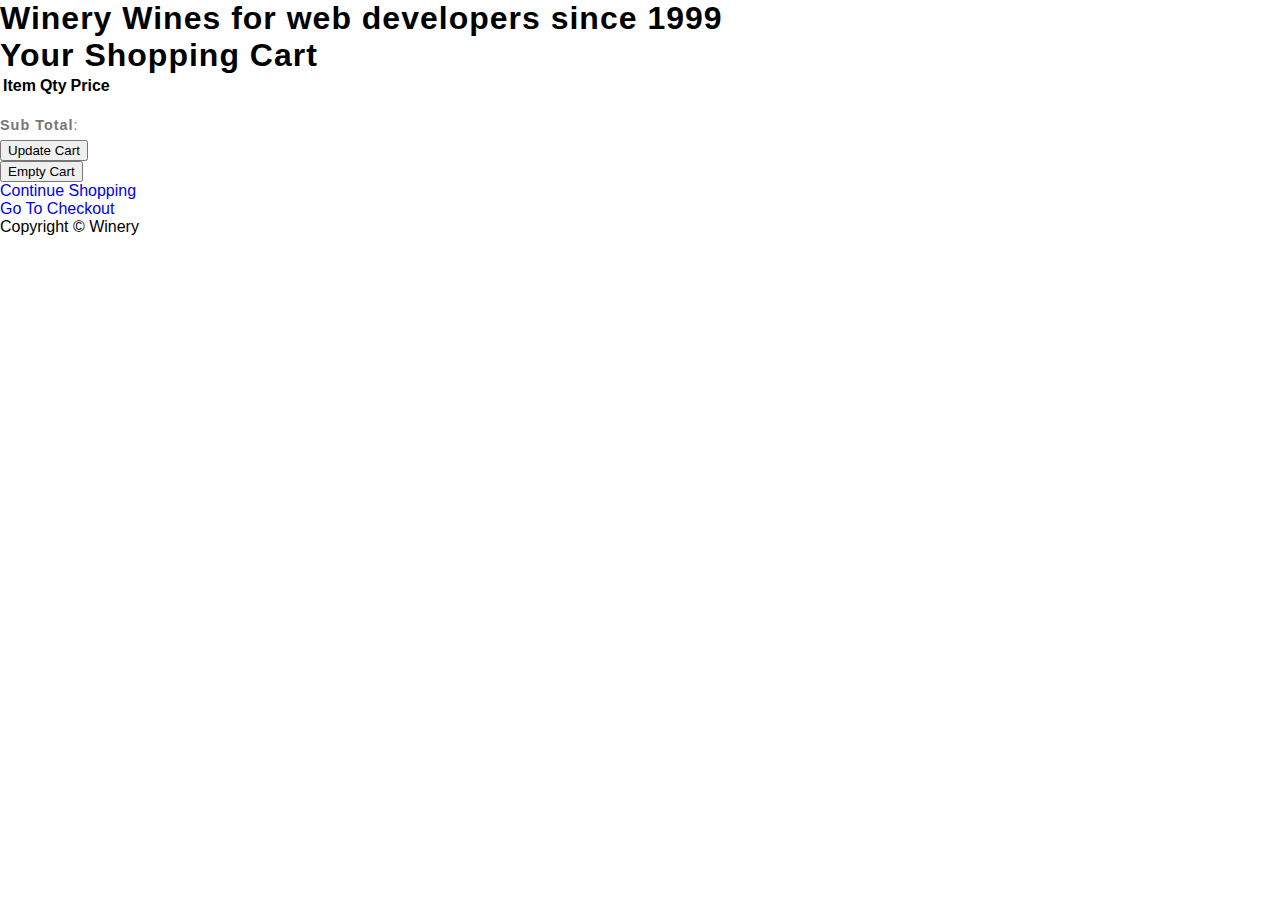
==== cart.html @ 34228cdd "Incremental updates" ====
<!DOCTYPE html>
<html>
<head>
<title>Winery: Your Shopping Cart</title>
<meta charset="utf-8" />
<link rel="stylesheet" href="css/style.css" media="screen" type="text/css" />
<script type="text/javascript" src="http://ajax.googleapis.com/ajax/libs/jquery/2.0.3/jquery.min.js"></script>
<script type="text/javascript" src="js/jquery.shop.js"></script>
</head>

<body>

<div id="site">
    <header id="masthead">
        <h1>Winery <span class="tagline">Wines for web developers since 1999</h1>
    </header>
    <div id="content">
        <h1>Your Shopping Cart</h1>
        <form id="shopping-cart" action="cart.html" method="post">
            <table class="shopping-cart">
              <thead>
                <tr>
                    <th scope="col">Item</th>
                    <th scope="col">Qty</th>
                    <th scope="col" colspan="2">Price</th>
                </tr>
              </thead>
              <tbody>
              
              </tbody>
            </table>
            <p id="sub-total">
                <strong>Sub Total</strong>: <span id="stotal"></span>
            </p>
            <ul id="shopping-cart-actions">
                <li>
                    <input type="submit" name="update" id="update-cart" class="btn" value="Update Cart" />
                </li>
                <li>
                    <input type="submit" name="delete" id="empty-cart" class="btn" value="Empty Cart" />
                </li>
                <li>
                    <a href="index.html" class="btn">Continue Shopping</a>
                </li>
                <li>
                    <a href="checkout.html" class="btn">Go To Checkout</a>
                </li>
            </ul>
        </form>
    </div>
    
    

</div>

<footer id="site-info">
        Copyright &copy; Winery
    </footer>

</body>
</html>
---- css/style.css ----
/*--
	Author:W3layouts
	Author URL: http://w3layouts.com
	License: Creative Commons Attribution 3.0 Unported
	License URL: http://creativecommons.org/licenses/by/3.0/
--*/

html,
body {
    margin: 0;
    font-size: 100%;
    background: #fff;
    font-family: 'Hind', sans-serif;
    scroll-behavior: smooth;
}

body a {
    text-decoration: none;
    transition: 0.5s all;
    -webkit-transition: 0.5s all;
    -moz-transition: 0.5s all;
    -o-transition: 0.5s all;
    -ms-transition: 0.5s all;
}

a:hover {
    text-decoration: none;
}

input[type="button"],
input[type="submit"],
input[type="text"],
input[type="email"],
input[type="search"] {
    transition: 0.5s all;
    -webkit-transition: 0.5s all;
    -moz-transition: 0.5s all;
    -o-transition: 0.5s all;
    -ms-transition: 0.5s all;
    font-family: 'Hind', sans-serif;
}

h1,
h2,
h3,
h4,
h5,
h6 {
    margin: 0;
    letter-spacing: 1px;
    font-family: 'Hind', sans-serif;
}

p {
    font-size: 0.9em;
    color: #777;
    line-height: 1.9em;
    letter-spacing: 1px;
    margin-bottom: 0;
}

ul {
    margin: 0;
    padding: 0;
}


.breadcrumb,
ol {
    margin-bottom: 0 !important;
}

/* header */
/*-- header --*/
.forms {
    margin-top: 1.4em;
}

.top-w3pvt {
    border-bottom: 1px solid #8bb4df;
    padding-bottom: 0.5em;
}

.nav-top-wthree {
    margin: 1em 0;
}

header a.btn {
    border-radius: 4px;
    color: #4d6171;
    letter-spacing: 1px;
    border: none;
    outline: none;
}

header a.btn span {
    color: #fff;
}

.search-form {
    width: 30%;
}

form.newsletter {
    background: #fff;
    padding: 0.3em;
    display: flex;
}

header .search {
    outline: none;
    padding: 6px 20px;
    font-size: 14px;
    color: #000;
    width: 85%;
    background: transparent;
    text-transform: capitalize;
    border: none;
    letter-spacing: 2px;
    float: left;
}

header button.btn {
    color: #fff;
    border: none;
    padding: 7px 0px;
    text-transform: uppercase;
    text-decoration: none;
    background: transparent;
    -webkit-transition: 0.5s all;
    -moz-transition: 0.5s all;
    -o-transition: 0.5s all;
    -ms-transition: 0.5s all;
    transition: 0.5s all;
    float: right;
    cursor: pointer;
    width: 15%;
    font-size: 14px;
    text-align: center;
    background: #ec1c24;
}

.toggle,
[id^=drop] {
    display: none;
}

/* Giving a background-color to the nav container. */
nav {
    margin: 0;
    padding: 0;
    margin-top: 10px;
    float: left;
}


#logo a {
    float: left;
    font-size: .8em;
    display: initial;
    margin: 0;
    letter-spacing: 0px;
    color: #333;
    font-weight: 300;
    padding: 3px 0;
    border: none;
}

#logo a span {
    color: #fff;
    font-size: 1.4em;
    font-weight: 700;
    text-shadow: 3px 1px 3px rgba(19, 18, 18, 0.19);
}

.sub-des {
    text-transform: uppercase;
    display: block;
    font-size: 0.3em;
    margin: 0;
    color: #5b7a9a;
    letter-spacing: 4px;
    font-weight: 600;
    text-shadow: 3px 1px 3px rgba(78, 73, 73, 0.21);
}


.center {
  display: block;
  margin-left: auto;
  margin-right: auto;
  width: 50%;
}

/* Since we'll have the "ul li" "float:left"
 * we need to add a clear after the container. */

nav:after {
    content: "";
    display: table;
    clear: both;
}

/* Removing padding, margin and "list-style" from the "ul",
 * and adding "position:reltive" */
nav ul {
    padding: 0;
    margin: 0;
    list-style: none;
    position: relative;
}

/* Positioning the navigation items inline */
nav ul li {
    margin: 0px;
    display: inline-block;
}

/* Styling the links */
nav a {
    letter-spacing: 2px;
    padding-left: 0;
    padding-right: 0;
    padding: 10px 0;
    font-weight: 400;
    font-size: 0.9em;
    margin: 0 1em;
    color: #515152;
    text-transform: uppercase;
}


nav ul li ul li:hover {
    background: #f8f9fa;
}

/* Background color change on Hover */
nav a:hover {
    color: #ec1c24;
}

.menu li.active a {

    color: #ec1c24;
    font-weight: 600;
}

/* Hide Dropdowns by Default
 * and giving it a position of absolute */
nav ul ul {
    display: none;
    position: absolute;
    top: 30px;
    background: #fff;
    padding: 10px;
    -moz-box-shadow: 1px 3px 8px 0 rgba(0, 0, 0, 0.15);
    -webkit-box-shadow: 1px 3px 8px 0 rgba(0, 0, 0, 0.15);
    box-shadow: 1px 3px 8px 0 rgba(0, 0, 0, 0.15);
}

/* Display Dropdowns on Hover */
nav ul li:hover > ul {
    display: inherit;
}

/* Fisrt Tier Dropdown */
nav ul ul li {
    width: 200px;
    float: none;
    display: list-item;
    position: relative;
}

nav ul ul li a {
    color: #333;
    padding: 5px 10px;
    display: block;
}

ul.menu li span {
    color: #fff;
}

/* Second, Third and more Tiers	
 * We move the 2nd and 3rd etc tier dropdowns to the left
 * by the amount of the width of the first tier.
*/
nav ul ul ul li {
    position: relative;
    top: -60px;
    /* has to be the same number as the "width" of "nav ul ul li" */
    left: 170px;
}

/* Change ' +' in order to change the Dropdown symbol */
li > a:only-child:after {
    content: '';
}


/* Media Queries
--------------------------------------------- */

@media all and (max-width : 992px) {

    /*	#logo {
		display: block;
		padding: 0;
		width: 100%;
		text-align: center;
		float: none;
	} */
    .menu li.active a {
        color: #3369e7;
    }

    nav {
        margin: 0;
    }

    nav a {
        color: #333;
    }

    /* Hide the navigation menu by default */
    /* Also hide the  */
    .toggle + a,
    .menu {
        display: none;
    }

    /* Stylinf the toggle lable */
    .toggle {
        display: inline-block;
        padding: 9px 15px;
        font-size: 20px;
        text-decoration: none;
        border: none;
        float: none;
        background-color: rgba(22, 21, 21, 0.43137254901960786);
        color: #fff;
        margin-bottom: 0;
        cursor: pointer !important;
    }

    .menu .toggle {
        float: none;
        text-align: center;
        margin: auto;
        width: 90%;
        padding: 5px;
        font-weight: normal;
        font-size: 15px;
        letter-spacing: 1px;
    }

    .toggle:hover {
        color: #fff;
        background-color: #3369e7;
    }

    .nav-top-w3pvt {
        margin: 1em 0;
        position: absolute;
        width: 71%;
    }

    /* Display Dropdown when clicked on Parent Lable */
    [id^=drop]:checked + ul {
        display: block;
        background: #fff;
        padding: 15px 0;
        width: 100%;
        text-align: center;
        border: 1px solid #ddd;
    }

    /* Change menu item's width to 100% */
    nav ul li {
        display: block;
        width: 100%;
        padding: 7px 0;
    }

    nav a {
        padding: 5px 0;
    }

    nav a:hover {
        color: #3369e7;
    }

    .login-icon {
        text-align: center;
    }

    nav ul ul .toggle,
    nav ul ul a {
        padding: 0 40px;
    }

    nav ul ul ul a {
        padding: 0 80px;
    }

    nav a:hover,
    nav ul ul ul a {
        background-color: transparent;
    }

    nav ul li ul li .toggle,
    nav ul ul a,
    nav ul ul ul a {
        padding: 14px 20px;
        color: #FFF;
        font-size: 17px;
    }


    nav ul li ul li .toggle,
    nav ul ul a {
        background-color: #fff;
    }

    nav ul ul li a {
        font-size: 15px;
    }

    ul.inner-ul {
        padding: 0 !important;
    }

    /* Hide Dropdowns by Default */
    nav ul ul {
        float: none;
        position: static;
        color: #ffffff;
        /* has to be the same number as the "line-height" of "nav a" */
    }

    /* Hide menus on hover */
    nav ul ul li:hover > ul,
    nav ul li:hover > ul {
        display: none;
    }

    /* Fisrt Tier Dropdown */
    nav ul ul li {
        display: block;
        width: 100%;
        padding: 0;
    }

    nav ul ul ul li {
        position: static;
        /* has to be the same number as the "width" of "nav ul ul li" */

    }

    nav {
        margin: 0;
        padding: 0;
        margin-top: 0;
        float: left;
        width: 48%;
        position: absolute;
        z-index: 99;
    }

}

@media all and (max-width : 330px) {

    nav ul li {
        display: block;
        width: 94%;
    }

}

.user span.fa {
    font-size: 25px;
    color: #fff;
}

/*-- //header --*/

/*--banner--*/
.main-sec {
    background: #74d2e7;
    min-height: 43em;
    position: relative;
}

.main-sec.inner-page {
    background: #74d2e7;
    min-height: 20em;
    position: relative;
}

.banner-left-info {
    margin-top: 14em;
}

.banner-wthree-info h3 {
    font-size: 2.5em;
    text-transform: uppercase;
    color: #333;
    margin-bottom: 0.7em;

}

.banner-wthree-info h3 span {
    color: #fff;
}

.btn.shop {
    background: #ec1c24;
    -moz-transition: all 0.25s ease;
    -o-transition: all 0.25s ease;
    -webkit-transition: all 0.25s ease;
    transition: all 0.25s ease;
    color: #fff;
    padding: 0.6em 2.5em;
    text-transform: uppercase;
    font-size: 0.9em;
    letter-spacing: 2px;
    font-weight: 600;
    -moz-box-shadow: 1px 3px 8px 0 rgba(0, 0, 0, 0.15);
    -webkit-box-shadow: 1px 3px 8px 0 rgba(0, 0, 0, 0.15);
    box-shadow: 1px 3px 8px 0 rgba(0, 0, 0, 0.15);
}

/*--//banner--*/

/*--about--*/
.ab-content-img {
    background: url(../images/banner1.jpg) no-repeat center;
    background-size: cover;
    -webkit-background-size: cover;
    -o-background-size: cover;
    -moz-background-size: cover;
    -ms-background-size: cover;
    min-height: 27em;
}

.title-wthree,
.title-wthree.two {
    font-size: 2.5em;
    text-transform: uppercase;
    color: #333;
    margin-bottom: 0.7em;
    font-weight: 600;
}

.title-wthree.two {
    color: #fff;
}

.ab-content h4 {
    font-size: 1.2em;
    color: #4c4d4e;
    margin: 2em 0 1em 0;
    text-transform: uppercase;
    font-weight: 600;
}

.ab-info-con {
    padding: 0 0.5em;
}

.ab-info-con.ab-inf-page h4 {
    font-size: 1.4em;
    color: #4c4d4e;
    margin: 0em 0 1.2em 0;
    text-transform: uppercase;
    font-weight: 600;
}

.ab-info-con.ab-inf-page {
    margin-top: 7em;
}

/*--//about--*/
/*--blogs--*/

/*--//blogs--*/
/*--/mid--*/
.bottom-w3pvt-left {
    position: relative;
}

h4.text-wthree {
    font-size: 2em;
    color: #fff;
    font-weight: 300;
}

.pos-wthree {
    position: absolute;
    bottom: 20%;
    left: 10%;
}

.pos-w3pvt {
    right: 10%;
    position: absolute;
    bottom: 20%;
}

h4.text-w3pvt {

    font-size: 2em;
    color: #fff;
    font-weight: 300;
}

/*--//mid--*/

/*--/collection--*/


/*--//collection--*/
/* gallery page */
.gal-img img,
.popup img {
    width: 100%;
}

/* popup */
.popup-effect {
    position: fixed;
    top: 0;
    bottom: 0;
    left: 0;
    right: 0;
    background: rgba(0, 0, 0, 0.7);
    transition: opacity 0ms;
    visibility: hidden;
    opacity: 0;
    z-index: 99;
}

.popup-effect:target {
    visibility: visible;
    opacity: 1;
}

.popup {
    background: #fff;
    border-radius: 4px;
    max-width: 430px;
    position: relative;
    margin: 8em auto;
    padding: 3em 2em;
    z-index: 999;
    text-align: center;
}

.popup .close {
    position: absolute;
    top: 5px;
    right: 15px;
    transition: all 200ms;
    font-size: 30px;
    font-weight: bold;
    text-decoration: none;
    color: #000;
}


/* //popup */
/* //gallery page */
/*--/shipping-grids--*/
.shiopping-w3pvt-gd {
    background: #080808;
    padding: 2em;
}

.shiopping-w3pvt-gd.sec {
    background: #333;
}

.shiopping-w3pvt-gd:hover {
    background: #74d2e7;
    -moz-transition: all 0.25s ease;
    -o-transition: all 0.25s ease;
    -webkit-transition: all 0.25s ease;
    transition: all 0.25s ease;
}

.shiopping-w3pvt-gd h3 {
    font-size: 1.2em;
    color: #fff;
    margin: 0.5em 0;
    text-transform: uppercase;
    font-weight: 600;
}

.icon-gd span {
    font-size: 2em;
    text-align: center;
    color: #ec1c24;
    margin-bottom: 0.3em;
}

/*--//shipping-grids--*/
/*--/newsletter--*/
.newsletter-w3pvt,
.collections {
    background: #f7f7f7;
}

.newsletter-w3pvt form {
    margin: 0 auto;
    width: 60%;
}

.newsletter-w3pvt p {
    font-size: 1.2em;
    margin-bottom: 2em;
    color: #777;
    font-weight: 600;
}

.subscribe-sec input {

    padding: 0.85em 1em;
    color: #495057;
    border-radius: 0.25rem;
    font-size: 0.9em;
    border: none;
    outline: none;
    letter-spacing: 2px;
    -moz-box-shadow: 1px 3px 8px 0 rgba(0, 0, 0, 0.15);
    -webkit-box-shadow: 1px 3px 8px 0 rgba(0, 0, 0, 0.15);
    box-shadow: 1px 3px 8px 0 rgba(0, 0, 0, 0.15);
    -moz-box-shadow: 1px 3px 8px 0 rgba(0, 0, 0, 0.15);
    -webkit-box-shadow: 1px 3px 8px 0 rgba(0, 0, 0, 0.15);
    box-shadow: 1px 3px 8px 0 rgba(0, 0, 0, 0.15);
}

.btn.submit {
    background: #74d2e7;
    -moz-transition: all 0.25s ease;
    -o-transition: all 0.25s ease;
    -webkit-transition: all 0.25s ease;
    transition: all 0.25s ease;
    color: #fff;
    padding: 0.8em 3em;
    text-transform: uppercase;
    font-size: 0.9em;
    letter-spacing: 2px;
    font-weight: 600;
    -moz-box-shadow: 1px 3px 8px 0 rgba(0, 0, 0, 0.15);
    -webkit-box-shadow: 1px 3px 8px 0 rgba(0, 0, 0, 0.15);
    box-shadow: 1px 3px 8px 0 rgba(0, 0, 0, 0.15);
}

.btn.submit:hover,
.btn.shop:hover {
    opacity: 0.9;
}

/*--//newsletter--*/

.content-grid {
    max-width: 500px;
    margin: 6em auto;
}

ul.links-unordered-list li.active a {
    background: rgba(255, 255, 255, 0.05);
    padding: 5px 20px;
    color: #fff;
}

.icon span.fa {
    font-size: 3em;
    color: #555;
}

.icon {
    margin-bottom: 3em;
}

.content-bottom {
    padding: 0em 4em;
    margin: 0 1em;
    position: relative;
    z-index: 1;
}

.logo h1 a {
    font-size: 25px;
    color: #fff;
    text-transform: capitalize;
    font-weight: 600;
    letter-spacing: 1px;
}

.content-grid ul li {
    display: inline-block;
}

li.switch-slide {
    float: left;
}

ul.list-login li:nth-child(2) {
    float: right;
}

ul.list-login-bottom li:nth-child(2) {
    float: right;
}

.field-group label {
    font-size: 15px;
}

.check {
    margin: .5em 0;
}

.checkbox input,
.radio input {
    position: absolute;
    left: -9999px;
}

.checkbox i {
    position: absolute;
    bottom: 5px;
    left: 2px;
    display: block;
    width: 14px;
    height: 14px;
    outline: none;
    border: none;
    background: #fff;
}

.check label {
    margin: 0;
    font-size: 1em;
    text-transform: capitalize;
    color: #fff;
    letter-spacing: 1px;
    font-weight: 300;
}

.checkbox {
    position: relative;
    padding-left: 28px !important;
    cursor: pointer;
}

.checkbox input:checked + i:after,
.radio input:checked + i:after {
    opacity: 1;
}


.checkbox input + i:after,
.radio input + i:after {
    position: absolute;
    opacity: 0;
    transition: opacity 0.1s;
    -o-transition: opacity 0.1s;
    -ms-transition: opacity 0.1s;
    -moz-transition: opacity 0.1s;
    -webkit-transition: opacity 0.1s;
}

/*/////////////// FORM STYLES ////////////////////*/
ul.list-login {
    margin-top: 1.5em;
    margin-bottom: 1em;
}


.content-input-field button.btn {
    background: #ec1c24;
    border: none;
    color: #fff;
    padding: 15px 15px;
    text-transform: uppercase;
    font-size: 16px;
    width: 100%;
    margin-top: 10px;
    letter-spacing: 2px;
    cursor: pointer;
    transition: 0.5s all;
    -webkit-transition: 0.5s all;
    -moz-transition: 0.5s all;
    -o-transition: 0.5s all;
    -ms-transition: 0.5s all;
    border-radius: 0px;
}

.bottom-grid,
.bottom-grid1 {
    display: flex;
    display: -webkit-box;
    display: -moz-box;
    display: -ms-flexbox;
    display: -webkit-flex;
    justify-content: space-between;
    margin: 0em 10em;
}

ul.links-unordered-list li {
    display: inline-block;
    margin-right: 10px;
}

ul.links-unordered-list li a {
    font-size: 16px;
    color: #ccc;
    font-weight: normal;
    letter-spacing: 1px;
    padding: 0 5px;
    text-transform: capitalize;
}

.content-input-field input {
    font-size: 16px;
    font-weight: 300;
    color: #888;
    letter-spacing: 1px;
    border: none;
    box-sizing: border-box;
    width: 100%;
    outline: none;
    background: rgba(0, 123, 255, 0.06);
    margin-bottom: 20px;
    padding: 15px 20px;
    border-radius: 0px;
}

::-webkit-input-placeholder {
    /* Chrome/Opera/Safari */
    color: #888;
}

::-moz-placeholder {
    /* Firefox 19+ */
    color: #888;
}

::-ms-input-placeholder {
    /* IE 10+ */
    color: #888;
}

::-moz-placeholder {
    /* Firefox 18- */
    color: #888;
}

/* switch */

label.switch {
    position: relative;
    display: inline-block;
    height: 18px;
    padding-left: 3em;
    cursor: pointer;
    color: #ccc;
    font-weight: 300;
}

.content-bottom li:nth-child(2) a,
label.switch {
    font-size: 15px;
    letter-spacing: 1px;
    font-weight: 300;
    color: #999 !important;
    text-transform: capitalize;
}

ul.list-login-bottom li:nth-child(1) a,
ul.list-login-bottom li:nth-child(2) a,
.list-login-bottom a {
    font-size: 12px;
    letter-spacing: 2px;
    font-weight: normal;
    text-transform: uppercase;
    color: #333;
}

.content-bottom li:nth-child(2) a,
.content-bottom li:nth-child(1) a {
    color: #333;
}

.switch input {
    display: none;
}

.slider {
    position: absolute;
    cursor: pointer;
    top: 2px;
    left: 0;
    right: 0;
    bottom: 0;
    width: 21%;
    background-color: #cfd7d9;
    -webkit-transition: .4s;
    transition: .4s;
}

.slider:before {
    position: absolute;
    content: "";
    height: 10px;
    width: 10px;
    left: 4px;
    bottom: 3px;
    background-color: #555;
    -webkit-transition: .4s;
    transition: .4s;
}

input:checked + .slider {
    background-color: #cfd7d9;
}

input:focus + .slider {
    box-shadow: 0 0 1px #555;
}

input:checked + .slider:before {
    -webkit-transform: translateX(14px);
    -ms-transform: translateX(14px);
    transform: translateX(14px);
}

/* Rounded sliders */

.slider.round {
    border-radius: 34px;
}

.slider.round:before {
    border-radius: 50%;
}



/* //switch */
/*--/shop-page--*/
.item-info-product h4 a {
    color: #080808;
    font-size: 15px;
    letter-spacing: 1px;
    text-transform: uppercase;
    font-weight: 700;
}

span.money {
    font-size: 1em;
    font-weight: 800;
    color: #ff4c4c;
    letter-spacing: 2px;
}

ul.stars li {
    display: inline-block;

}

ul.stars li a span {
    font-size: 0.7em;
    color: #6a6c6d;
    margin: 0 0.2em;
}

ul.stars li a span:hover {
    opacity: 0.8;
}

.product_price {
    margin: 1em 0 0 0;
    padding: 1em 0 0 0;
    border-top: 1px solid #ddd;
}

.product-shoe-info {
    background: #f7f7f7;
    padding: 1em;
}

.item-info-product {
    padding: 1em 0 1em 0;
}

span.line {
    text-decoration: line-through;
    color: #999;
    font-weight: 300;
}

.men-thumb-item {
    padding: 1em;
}

ul.pagination li a {
    color: #555;
}

/*--/single--*/
h3.shop-sing {
    text-transform: uppercase;
    font-size: 1.2em;
    letter-spacing: 2px;
    margin: 1.5em 0 2em 0;
    color: #323a40;
}

p.italic-blue {
    font-style: italic;
    color: #89bff3;
    font-weight: 500;
}

.available span a {
    margin: 4% 0;
    display: block;
    color: #555555;
    font-size: 0.8725em;
    text-transform: uppercase;
    text-shadow: 0 1px 0 #ffffff;
    text-decoration: underline;
}

.desc1-right h3 {
    text-shadow: 0 1px 0 #ffffff;
    color: #1e272e;
    font-size: 1.1em;
    margin-bottom: 15px;
}

.desc1-right h5 {
    font-size: 1.3em;
    color: #62676b;
    line-height: 1.5em;
    -webkit-text-stroke: 0.2px;
    font-weight: 400;
}

.desc1-right h5 a {
    margin-left: 5px;
    color: #555555;
    text-transform: capitalize;
    font-size: 14px;
    -webkit-text-stroke: 0px;
    letter-spacing: 0px;
}

.share h4 {
    font-size: 0.9em;
    color: #555555;
    margin-bottom: 10px;
    text-transform: uppercase;
    text-shadow: 0 1px 0 #ffffff;
    font-weight: 400;
}

h3.title-wthree-single {
    font-size: 1.8em;
    text-transform: uppercase;
    color: #333;
    margin-bottom: 0.7em;
    font-weight: 600;
}

.desc1-right h5 span {
    text-decoration: line-through;
}

.newsletter-w3pvt p.get-inf {
    font-weight: 300;
    font-size: 1em;
}

/*--//single--*/
/*--//shop-page--*/
/*--/contact--*/
.contact_right,
.contact_left {
    border: 2px solid #f7f7f7;
}

.contact_left iframe {
    width: 100%;
    outline: none;
    border: none;
    height: 100%;
}

.information-wthree h4 {
    font-size: 1.2em;
    font-weight: 600;
    letter-spacing: 1px;
    color: #333;
}

.information-wthree label {
    font-size: 1.2em;
    color: #ec1c24;
    margin-bottom: 0;
    margin-top: 1em;
}

textarea {
    min-height: 120px;
    resize: none;
    font-size: 16px;
    font-weight: 300;
    color: #888;
    letter-spacing: 1px;
    border: none;
    box-sizing: border-box;
    width: 100%;
    outline: none;
    background: rgba(0, 123, 255, 0.06);
    margin-bottom: 20px;
    padding: 15px 20px;
    border-radius: 0px;
}

p.cont-wthree-para a {
    font-size: 1.1em;
    color: #ec1c24;
    line-height: 3em;
}

/*--//contact--*/
/* footer */
/* footer logo */
.footer_wthree_gridf h2 a {
    display: inline-block;
    font-weight: 300;
    font-size: 1em;
    letter-spacing: 1px;
    color: #333;
    text-shadow: 2px 5px 3px rgba(0, 0, 0, 0.06);
    padding: 0;
}

.footer_wthree_gridf h2 a span {
    font-weight: 700;
    color: #74d2e7;
    font-size: 1.4em;
}

.sub-des2 {
    text-transform: uppercase;
    display: block;
    font-size: 0.7em;
    margin: 0;
    color: #999;
    letter-spacing: 7px;
    font-weight: 600;
    text-shadow: 3px 1px 3px rgba(78, 73, 73, 0.21);
}

/* //footer logo */
.cpy-right {
    background: #eff1f1;
}

/* footer navigation */
.footer_wthree_gridf_list li {
    list-style: none;
}

.footer_wthree_gridf_list li span.fa {
    color: #ee4f4f;
    padding-right: 1em;
}

.footer_wthree_gridf_list li a {
    color: #555;
    text-decoration: none;
    text-transform: uppercase;
    letter-spacing: 1px;
    font-size: 0.75em;
    display: block;
    font-weight: 600;
    margin: 1.8em 0;
}

.footer_wthree_gridf_list li a:hover {
    color: #EA4335;
}

.footer_wthree_gridf_list li:last-child {
    margin-bottom: 0;
}

.addressf-agileits-wthree p span.fa {
    margin-right: .2em;
    color: #ee4f4f;
    display: inline-block;
    text-align: center;
    font-size: 3em;
    vertical-align: middle;
}

h3.sub-w3ls-headf {
    color: #3a3a3a;
    font-size: 1.5em;
    font-weight: 600;
    letter-spacing: 1.5px;
    margin-bottom: .7em;
    line-height: 30px;
    text-shadow: 0 1px 2px rgba(0, 0, 0, 0.29);
}

/* //footer navigation */
.move-top span {
    color: #212529;
    text-align: center;
    border: none;
    line-height: 2em;
}

/* social icons */
.w3ls-fsocial-grid {
    padding: 2em 0;
    border-top: 1px solid #edeff1;
    margin: 3em 0 0 0;
    text-align: center;
    border-bottom: 1px solid #edeff1;
}

.social-ficons ul {
    padding: 0;
    margin: 0;
}

.social-ficons ul li {
    display: inline-block;
    margin: 0 1em;
}

.social-ficons ul li a {
    color: #333;
    text-align: center;
    font-size: 15px;
}

.social-ficons ul li a span.fa.fa-facebook {
    height: 32px;
    width: 32px;
    line-height: 32px;
    background: transparent;
    margin-right: 4px;
    color: #3b5998;
    transition: 0.5s all;
    -webkit-transition: 0.5s all;
    -moz-transition: 0.5s all;
    -o-transition: 0.5s all;
    -ms-transition: 0.5s all;
}

.social-ficons ul li a:hover span.fa.fa-facebook {
    height: 32px;
    width: 32px;
    line-height: 32px;
    background: #3b5998;
    color: #FFFFFF;
}

.social-ficons ul li a span.fa.fa-twitter {
    height: 32px;
    width: 32px;
    line-height: 32px;
    background: transparent;
    margin-right: 4px;
    color: #1da1f2;
    transition: 0.5s all;
    -webkit-transition: 0.5s all;
    -moz-transition: 0.5s all;
    -o-transition: 0.5s all;
    -ms-transition: 0.5s all;
}

.social-ficons ul li a:hover span.fa.fa-twitter {
    height: 32px;
    width: 32px;
    line-height: 32px;
    background: #1da1f2;
    color: #FFFFFF;
}

.social-ficons ul li a span.fa.fa-linkedin {
    height: 32px;
    width: 32px;
    line-height: 32px;
    background: transparent;
    margin-right: 4px;
    color: #0e76a8;
    transition: 0.5s all;
    -webkit-transition: 0.5s all;
    -moz-transition: 0.5s all;
    -o-transition: 0.5s all;
    -ms-transition: 0.5s all;
}

.social-ficons ul li a:hover span.fa.fa-linkedin {
    height: 32px;
    width: 32px;
    line-height: 32px;
    background: #0e76a8;
    color: #FFFFFF;
}

.cpy-right a {
    color: #888;
}

/* //social icons */
/* footer */
/*--//footer --*/
/*--responsive--*/

@media(max-width:1450px) {

    .title-wthree,
    .title-wthree.two {
        font-size: 2.3em;
    }

    h4.text-w3pvt,
    h4.text-wthree {
        font-size: 1.6em;
    }
}

@media(max-width:1366px) {
    .main-sec {
        min-height: 35em;
        position: relative;
    }

    .banner-left-info {
        margin-top: 12em;
    }

    .main-sec.inner-page {
        min-height: 16em;
    }
}

@media(max-width:1280px) {
    .banner-wthree-info h3 {
        font-size: 2.3em;
        margin-bottom: 0.7em;
    }

    .ab-content h4 {
        font-size: 1em;
        margin: 2em 0 1em 0;
    }
}

@media(max-width:1080px) {
    .newsletter-w3pvt form {
        margin: 0 auto;
        width: 90%;
    }
}

@media(max-width:1050px) {
    .social-ficons ul li {
        margin: 0 0.5em;
    }
}

@media(max-width:1024px) {}

@media(max-width:992px) {
    .banner-left-info {
        margin: 3em 0;
    }

    .banner-img img {
        width: 70%;
    }

    .banner-wthree-info h3 {
        font-size: 2.5em;
        padding: 0 2em 0 0em;
    }

    .ab-content-img {
        min-height: 20em;
    }

    .bottom-w3pvt-left img {
        width: 100%;
    }

    .social-ficons ul li {
        margin: 0 0.3em;
    }

    .shop-info-grid {
        float: left;
        width: 50%;
    }
}

@media(max-width:900px) {

    .title-wthree,
    .title-wthree.two {
        font-size: 2em;
    }

    h4.text-wthree {
        font-size: 1.6em;
    }
}

@media(max-width:800px) {
    .search-form {
        width: 40%;
        float: right;
    }

    .item-info-product h4 a {
        font-size: 12px;
    }
}

@media(max-width:768px) {}

@media(max-width:767px) {
    .content-gd-wthree {
        margin: 2em 0;
    }

    .contact_left.p-4 {
        margin-top: 2em;
    }

    .newsletter-w3pvt p {
        font-size: 1em;
    }

    .subscribe-sec input {
        margin-bottom: 1em;
    }
}

@media(max-width:736px) {
    .banner-wthree-info h3 {
        font-size: 2.3em;
        padding: 0 2em 0 0em;
    }
}

@media(max-width:600px) {
    .banner-wthree-info h3 {
        font-size: 2em;
        padding: 0 2em 0 0em;
    }

    .title-wthree,
    .title-wthree.two {
        font-size: 1.8em;
    }

    .btn.shop {
        padding: 0.6em 2em;
    }

    .content-grid {
        max-width: 500px;
        margin: 3em auto;
    }

    nav a {
        font-size: 0.8em;
    }

    .content-bottom {
        padding: 0em 0em;
        margin: 0 1em;
    }

    .btn.shop {
        padding: 0.6em 1.5em;
        font-size: 0.8em;
    }

    .ab-content-img {
        min-height: 15em;
    }
}

@media(max-width:568px) {
    .main-sec.inner-page {
        min-height: 13em;
    }

    #logo a {
        float: left;
        font-size: .7em;
    }

    .shop-info-grid {
        float: left;
        width: 80%;
        margin: 0 auto;
    }

    .page-link {
        padding: 0.5rem 0.5rem;
        margin-left: -1px;
    }

    header .search {
        padding: 6px 10px;
        font-size: 12px;
        width: 85%;
    }
}

@media(max-width:480px) {
    .sub-des {
        font-size: 0.27em;
        letter-spacing: 4px;
    }

    header a.btn {
        font-size: 0.85em;
    }
}

@media(max-width:440px) {
    .banner-wthree-info h3 {
        font-size: 1.8em;
        padding: 0 2em 0 0em;
    }

    .banner-left-info {
        margin: 2em 0 1.5em 0;
    }

    h4.text-w3pvt,
    h4.text-wthree {
        font-size: 1.2em;
    }
}

@media(max-width:414px) {

    .title-wthree,
    .title-wthree.two {
        font-size: 1.6em;
    }

    .banner-wthree-info h3 {
        font-size: 1.6em;
        padding: 0 2em 0 0em;
    }

    .search-form {
        width: 55%;
        float: right;
    }
}

@media(max-width:384px) {}

@media(max-width:375px) {}

@media(max-width:320px) {

    .title-wthree,
    .title-wthree.two {
        font-size: 1.4em;
    }

    .banner-wthree-info h3 {
        font-size: 1.4em;
        padding: 0 2em 0 0em;
    }
}

/*--//responsive--*/
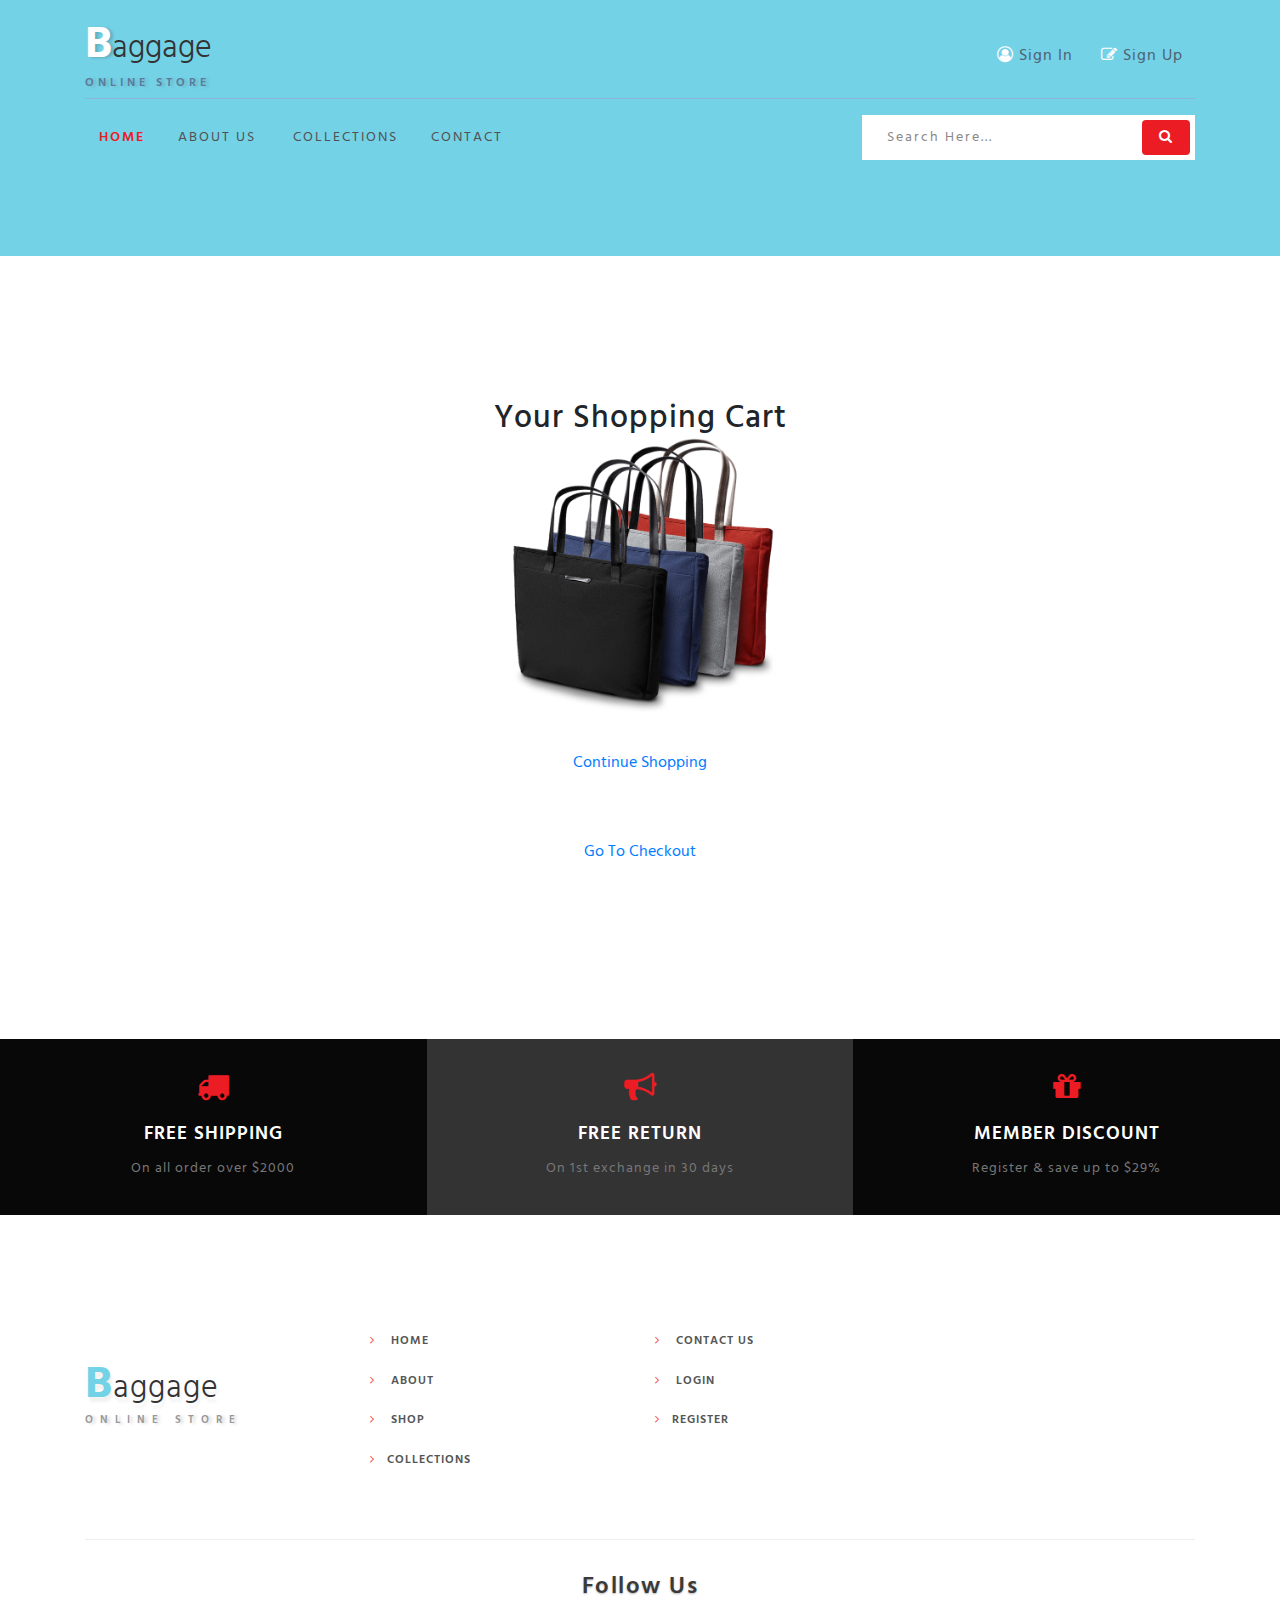
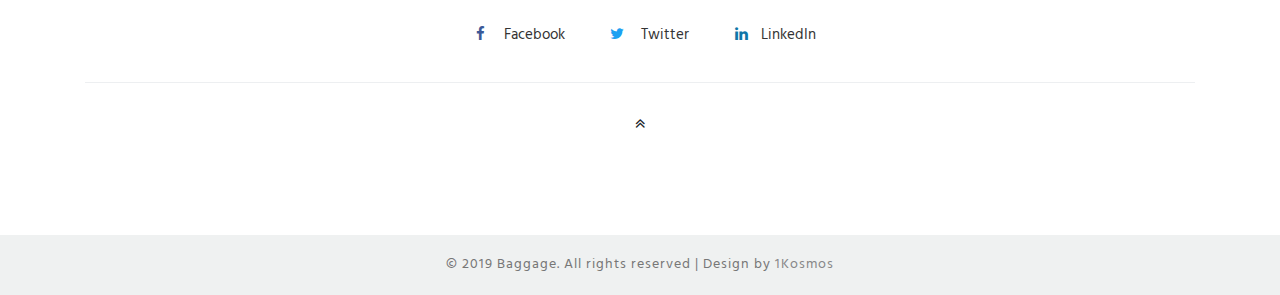
==== commit 34ffbadd: "Added shopping cart feature" ====
--- a/cart.html
+++ b/cart.html
@@ -1,61 +1,270 @@
+<!--
+Author:W3layouts
+Author URL: http://w3layouts.com
+License: Creative Commons Attribution 3.0 Unported
+License URL: http://creativecommons.org/licenses/by/3.0/
+-->
+
 <!DOCTYPE html>
-<html>
+<html lang="zxx">
+
 <head>
-<title>Winery: Your Shopping Cart</title>
-<meta charset="utf-8" />
-<link rel="stylesheet" href="css/style.css" media="screen" type="text/css" />
-<script type="text/javascript" src="http://ajax.googleapis.com/ajax/libs/jquery/2.0.3/jquery.min.js"></script>
-<script type="text/javascript" src="js/jquery.shop.js"></script>
+    <title>Baggage Ecommerce Category. Designed by 1Kosmos </title>
+    <!-- Meta tag Keywords -->
+    <meta name="viewport" content="width=device-width, initial-scale=1">
+    <meta charset="UTF-8" />
+    <meta name="keywords" content="Baggage Responsive web template, Bootstrap Web Templates, Flat Web Templates, Android Compatible web template, Smartphone Compatible web template, free webdesigns for Nokia, Samsung, LG, SonyEricsson, Motorola web design" />
+    <script>
+        addEventListener("load", function() {
+            setTimeout(hideURLbar, 0);
+        }, false);
+
+        function hideURLbar() {
+            window.scrollTo(0, 1);
+        }
+    </script>
+    <!-- //Meta tag Keywords -->
+    <!-- Custom-Files -->
+    <link rel="stylesheet" href="css/bootstrap.css">
+    <!-- Bootstrap-Core-CSS -->
+    <link rel="stylesheet" href="css/style.css" type="text/css" media="all" />
+    <!-- Style-CSS -->
+    <!-- font-awesome-icons -->
+    <link href="css/font-awesome.css" rel="stylesheet">
+    <!-- //font-awesome-icons -->
+    <!-- /Fonts -->
+    <link href="//fonts.googleapis.com/css?family=Hind:300,400,500,600,700" rel="stylesheet">
+    <!-- //Fonts -->
+
 </head>
 
 <body>
 
-<div id="site">
-    <header id="masthead">
-        <h1>Winery <span class="tagline">Wines for web developers since 1999</h1>
-    </header>
-    <div id="content">
-        <h1>Your Shopping Cart</h1>
-        <form id="shopping-cart" action="cart.html" method="post">
-            <table class="shopping-cart">
-              <thead>
-                <tr>
-                    <th scope="col">Item</th>
-                    <th scope="col">Qty</th>
-                    <th scope="col" colspan="2">Price</th>
-                </tr>
-              </thead>
-              <tbody>
-              
-              </tbody>
-            </table>
-            <p id="sub-total">
-                <strong>Sub Total</strong>: <span id="stotal"></span>
-            </p>
-            <ul id="shopping-cart-actions">
-                <li>
-                    <input type="submit" name="update" id="update-cart" class="btn" value="Update Cart" />
-                </li>
-                <li>
-                    <input type="submit" name="delete" id="empty-cart" class="btn" value="Empty Cart" />
-                </li>
-                <li>
-                    <a href="index.html" class="btn">Continue Shopping</a>
-                </li>
-                <li>
-                    <a href="checkout.html" class="btn">Go To Checkout</a>
-                </li>
-            </ul>
-        </form>
+    <div class="main-sec inner-page">
+        <!-- //header -->
+        <header class="py-sm-3 pt-3 pb-2" id="home">
+            <div class="container">
+                <!-- nav -->
+                <div class="top-w3pvt d-flex">
+                    <div id="logo">
+                        <h1> <a href="index.html"><span class="log-w3pvt">B</span>aggage</a> <label class="sub-des">Online Store</label></h1>
+                    </div>
+
+                   
+                    <div class="forms ml-auto">
+                        <a href="login.html" class="btn"><span class="fa fa-user-circle-o"></span> Sign In</a>
+                        <a href="register.html" class="btn"><span class="fa fa-pencil-square-o"></span> Sign Up</a>
+                    </div>
+                </div>
+                <div class="nav-top-wthree">
+                    <nav>
+                        <label for="drop" class="toggle"><span class="fa fa-bars"></span></label>
+                        <input type="checkbox" id="drop" />
+                        <ul class="menu">
+                            <li class="active"><a href="index.html">Home</a></li>
+                            <li><a href="about.html">About Us</a></li>
+                            <li>
+                                <!-- First Tier Drop Down -->
+                                <label for="drop-2" class="toggle">Dropdown <span class="fa fa-angle-down" aria-hidden="true"></span>
+                                </label>
+                               <!-- <a href="#">Dropdown <span class="fa fa-angle-down" aria-hidden="true"></span></a> -->
+                                <input type="checkbox" id="drop-2" />
+                                <ul>
+                                    <li><a href="coming.html" class="drop-text">Services</a></li>
+                                    <li><a href="about.html" class="drop-text">Features</a></li>
+                                    <li><a href="single.html" class="drop-text">Single Page</a></li>
+
+                                </ul>
+                            </li>
+
+                            <li><a href="shop.html">Collections</a></li>
+                            <li><a href="contact.html">Contact</a></li>
+                        </ul>
+                    </nav>
+                    <!-- //nav -->
+                    <div class="search-form ml-auto">
+                        <div class="form-w3layouts-grid">
+                            <form action="#" method="post" class="newsletter">
+                                <input class="search" type="search" placeholder="Search here..." required="">
+                                <button class="form-control btn" value=""><span class="fa fa-search"></span></button>
+
+                            </form>
+                        </div>
+                    </div>
+                    <div class="clearfix"></div>
+                </div>
+            </div>
+        </header>
+        <!-- //header -->
+
     </div>
+
+    <!-- //banner-->
+    <!--/login -->
+        <section class="banner-bottom py-5">
+
+
+            <div class="container">
+                <div class="content-grid">
+                    <div class="text-center icon">
+                        <span class="#"></span>
+                    </div>
+                    <div class="content-bottom">
+                        <form action="#" method="post">
+                            <div class="field-group">
+
+                               
+           
+       
+
+                            <h2> <center> Your Shopping Cart </center> </h2>
+
+        <!-- </header> -->
+       <!-- <div id="content"> -->
+        <p>
+            
+
+                    <div>
+                        <img src="images/bag1.png" class="img-fluid" alt="">
+                    </div>
+
+
+
+            <form id="shopping-cart" action="cart.html" method="post">
+               
+            <p>
+
+
+                        
+                 
+                
+                
+                        <a href="single.html" class="btn"> <center> Continue Shopping </center> </a>
+                        <p>
+                        <a href="login.html" class="btn" onclick = " alert ('Please Login First... ')"> <center> Go To Checkout </center> </a>
+
+            </p>            
+                    
+                
+            </form>
+        
+        
+        
+
     
-    
-
-</div>
-
-<footer id="site-info">
-        Copyright &copy; Winery
-    </footer>
+
+                    </div>
+                </div>
+            </div>
+        </section>
+    <!-- /login -->
+    <!--/shipping-->
+    <section class="shipping-wthree">
+        <div class="shiopping-grids d-lg-flex">
+            <div class="col-lg-4 shiopping-w3pvt-gd text-center">
+                <div class="icon-gd"><span class="fa fa-truck" aria-hidden="true"></span>
+                </div>
+                <div class="icon-gd-info">
+                    <h3>FREE SHIPPING</h3>
+                    <p>On all order over $2000</p>
+                </div>
+            </div>
+            <div class="col-lg-4 shiopping-w3pvt-gd sec text-center">
+                <div class="icon-gd"><span class="fa fa-bullhorn" aria-hidden="true"></span></div>
+                <div class="icon-gd-info">
+                    <h3>FREE RETURN</h3>
+                    <p>On 1st exchange in 30 days</p>
+                </div>
+            </div>
+            <div class="col-lg-4 shiopping-w3pvt-gd text-center">
+                <div class="icon-gd"> <span class="fa fa-gift" aria-hidden="true"></span></div>
+                <div class="icon-gd-info">
+                    <h3>MEMBER DISCOUNT</h3>
+                    <p>Register &amp; save up to $29%</p>
+                </div>
+
+            </div>
+        </div>
+
+    </section>
+    <!--//shipping-->
+    <!-- footer -->
+    <div class="footer_agileinfo_topf py-5">
+        <div class="container py-md-5">
+            <div class="row">
+                <div class="col-lg-3 footer_wthree_gridf mt-lg-5">
+                    <h2><a href="index.html"><span>B</span>aggage
+                        </a> </h2>
+                    <label class="sub-des2">Online Store</label>
+                </div>
+                <div class="col-lg-3 footer_wthree_gridf mt-md-0 mt-4">
+                    <ul class="footer_wthree_gridf_list">
+                        <li>
+                            <a href="index.html"><span class="fa fa-angle-right" aria-hidden="true"></span> Home</a>
+                        </li>
+                        <li>
+                            <a href="about.html"><span class="fa fa-angle-right" aria-hidden="true"></span> About</a>
+                        </li>
+                        <li>
+                            <a href="shop.html"><span class="fa fa-angle-right" aria-hidden="true"></span> Shop</a>
+                        </li>
+                        <li>
+                            <a href="shop.html"><span class="fa fa-angle-right" aria-hidden="true"></span>Collections</a>
+                        </li>
+
+                    </ul>
+                </div>
+                <div class="col-lg-3 footer_wthree_gridf mt-md-0 mt-sm-4 mt-3">
+                    <ul class="footer_wthree_gridf_list">
+                       
+                        <li>
+                            <a href="contact.html"><span class="fa fa-angle-right" aria-hidden="true"></span> Contact Us</a>
+                        </li>
+                           <li>
+                            <a href="login.html"><span class="fa fa-angle-right" aria-hidden="true"></span> Login </a>
+                        </li>
+
+                        <li>
+                            <a href="register.html"><span class="fa fa-angle-right" aria-hidden="true"></span>Register</a>
+                        </li>
+                    </ul>
+                </div>
+
+                <div class="col-lg-3 footer_wthree_gridf mt-md-0 mt-sm-4 mt-3">
+                    <ul class="footer_wthree_gridf_list">
+                     
+                       
+
+                    </ul>
+                </div>
+            </div>
+
+            <div class="w3ls-fsocial-grid">
+                <h3 class="sub-w3ls-headf">Follow Us</h3>
+                <div class="social-ficons">
+                    <ul>
+                        <li><a href="#"><span class="fa fa-facebook"></span> Facebook</a></li>
+                        <li><a href="#"><span class="fa fa-twitter"></span> Twitter</a></li>
+                        <li><a href="#"><span class="fa fa-linkedin"></span>LinkedIn</a></li>
+                    </ul>
+                </div>
+            </div>
+            <div class="move-top text-center mt-lg-4 mt-3">
+                <a href="#home"><span class="fa fa-angle-double-up" aria-hidden="true"></span></a>
+            </div>
+        </div>
+    </div>
+    <!-- //footer -->
+
+    <!-- copyright -->
+    <div class="cpy-right text-center py-3">
+        <p>© 2019 Baggage. All rights reserved | Design by
+            <a href="http://onekosmos.com"> 1Kosmos </a>
+        </p>
+
+    </div>
+    <!-- //copyright -->
 
 </body>
-</html> +
+</html>
